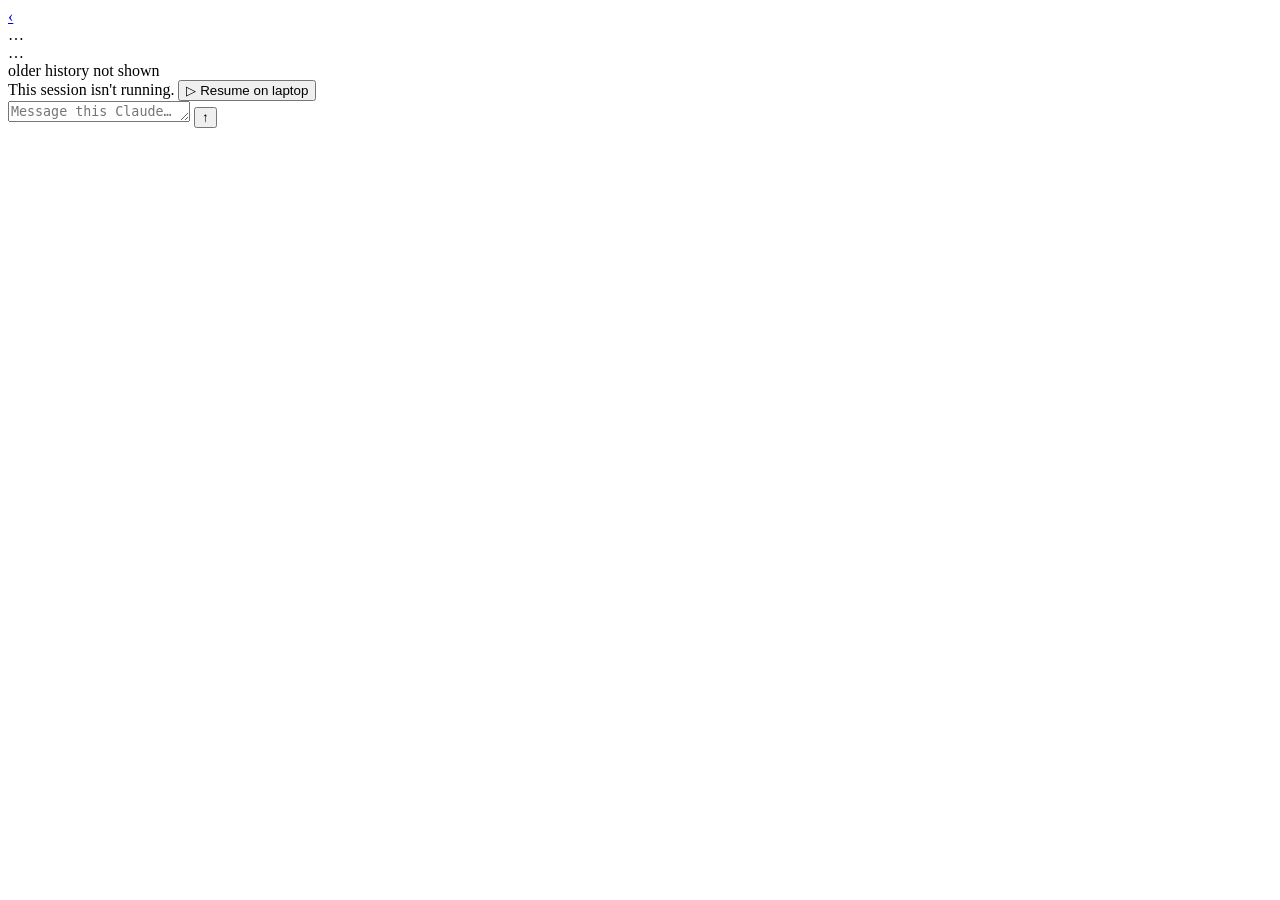
==== static/chat.html @ 2f7f297a "Remote chat: talk to your live Claude sessions from your phone The monitor becomes two-way. A new /c" ====
<!doctype html>
<html lang="en">
<head>
<meta charset="utf-8">
<meta name="viewport" content="width=device-width, initial-scale=1, maximum-scale=1, viewport-fit=cover">
<title>Claude Code · Chat</title>
<link rel="icon" href="/favicon.svg">
<link rel="stylesheet" href="/style.css">
<link rel="stylesheet" href="/chat.css">
</head>
<body class="chatpage">
  <header class="chathead">
    <a class="back" href="/" aria-label="back to all sessions">‹</a>
    <div class="who">
      <div class="ctitle" id="ctitle">…</div>
      <div class="cproj" id="cproj"></div>
    </div>
    <div class="cstatus" id="cstatus"><span class="dot idle"></span><span id="cstatelabel">…</span></div>
  </header>

  <main class="chatlog" id="msgs">
    <div class="histnote hidden" id="histnote">older history not shown</div>
  </main>

  <div class="typing hidden" id="typing"><span></span><span></span><span></span></div>

  <footer class="composer">
    <div class="deadbar hidden" id="deadbar">
      <span>This session isn't running.</span>
      <button id="resumeBtn">▷ Resume on laptop</button>
    </div>
    <div class="inputbar" id="inputbar">
      <textarea id="box" rows="1" placeholder="Message this Claude…" autocomplete="off"></textarea>
      <button id="send" aria-label="send">↑</button>
    </div>
  </footer>

<script src="/chat.js"></script>
</body>
</html>
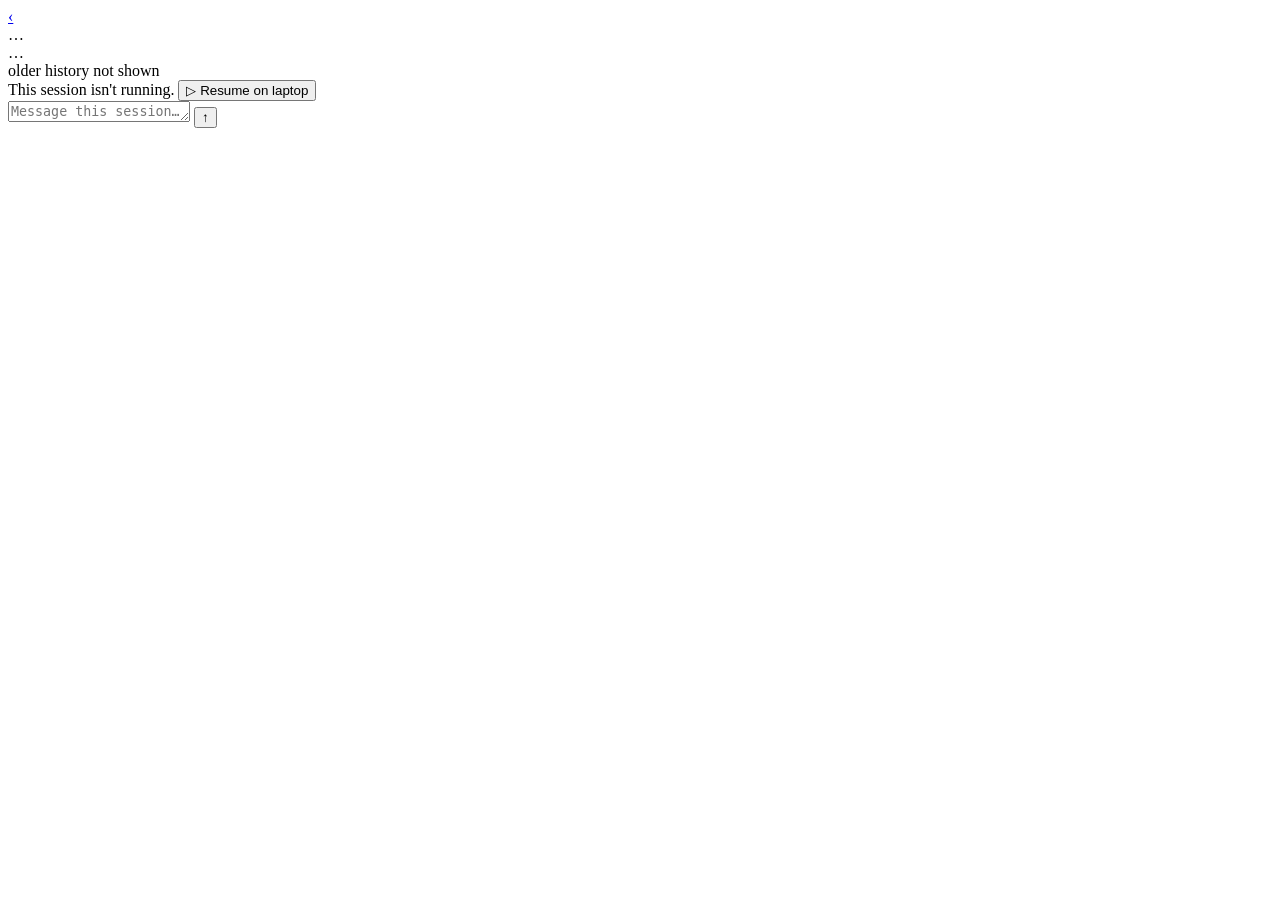
==== commit f84d7ab8: "Add provider-agnostic session adapters" ====
--- a/static/chat.html
+++ b/static/chat.html
@@ -3,7 +3,7 @@
 <head>
 <meta charset="utf-8">
 <meta name="viewport" content="width=device-width, initial-scale=1, maximum-scale=1, viewport-fit=cover">
-<title>Claude Code · Chat</title>
+<title>Code Session · Chat</title>
 <link rel="icon" href="/favicon.svg">
 <link rel="stylesheet" href="/style.css">
 <link rel="stylesheet" href="/chat.css">
@@ -30,7 +30,7 @@
       <button id="resumeBtn">▷ Resume on laptop</button>
     </div>
     <div class="inputbar" id="inputbar">
-      <textarea id="box" rows="1" placeholder="Message this Claude…" autocomplete="off"></textarea>
+      <textarea id="box" rows="1" placeholder="Message this session…" autocomplete="off"></textarea>
       <button id="send" aria-label="send">↑</button>
     </div>
   </footer>
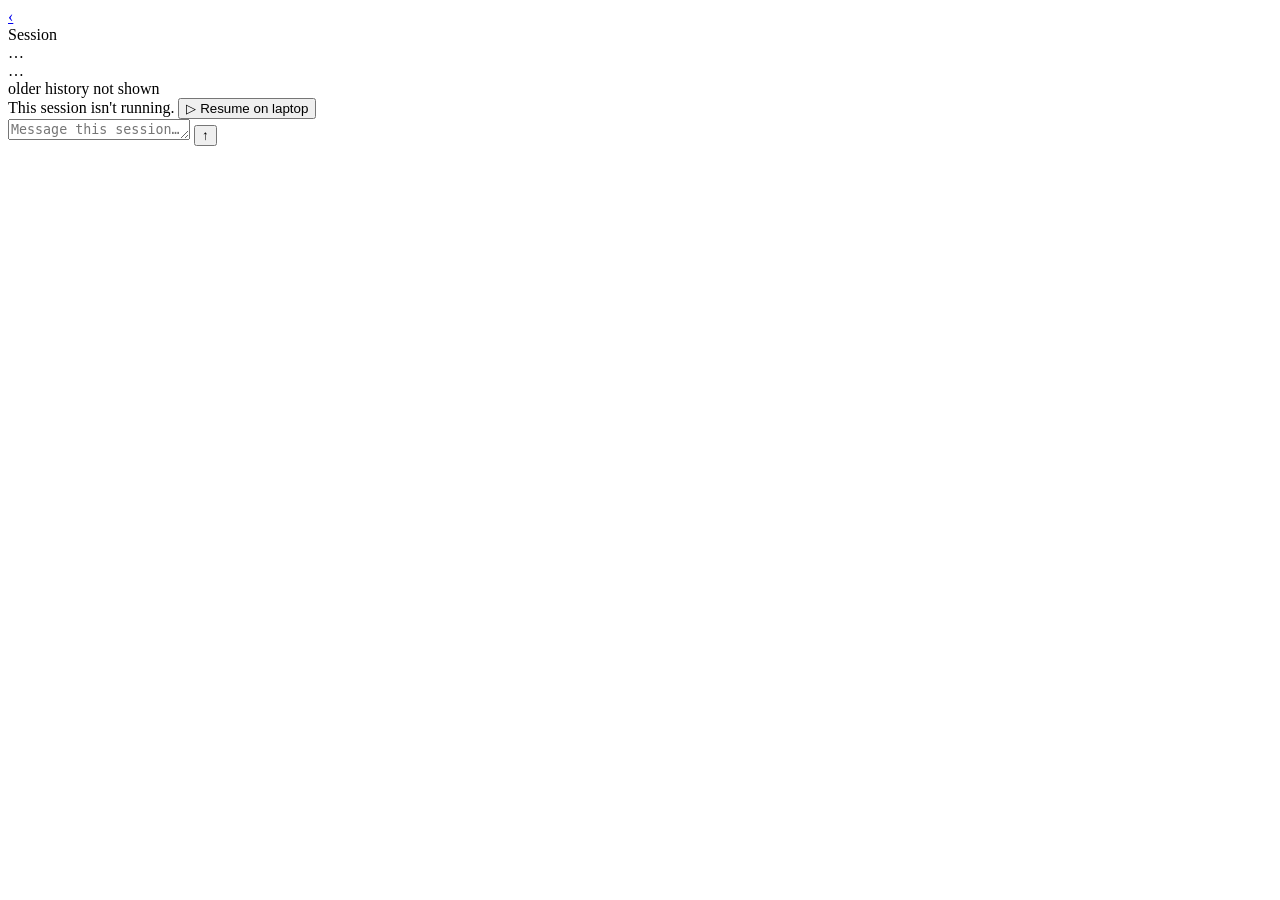
==== commit 6f3d46c5: "Add Codex support and provider badges" ====
--- a/static/chat.html
+++ b/static/chat.html
@@ -12,7 +12,10 @@
   <header class="chathead">
     <a class="back" href="/" aria-label="back to all sessions">‹</a>
     <div class="who">
-      <div class="ctitle" id="ctitle">…</div>
+      <div class="chat-titleline">
+        <span class="provider provider-session" id="providerBadge">Session</span>
+        <div class="ctitle" id="ctitle">…</div>
+      </div>
       <div class="cproj" id="cproj"></div>
     </div>
     <div class="cstatus" id="cstatus"><span class="dot idle"></span><span id="cstatelabel">…</span></div>
